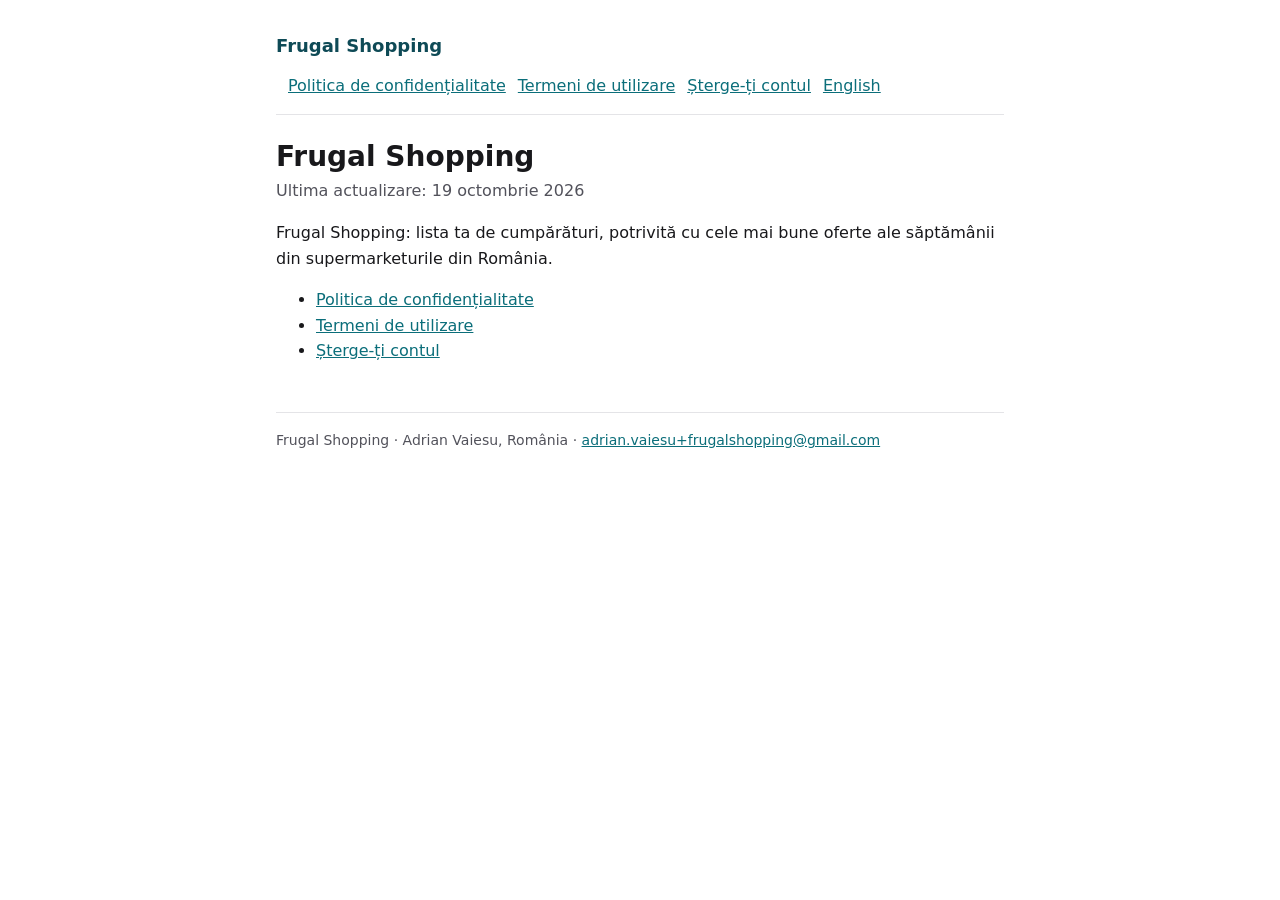
==== ro/index.html @ a4bf1a0d "Privacy policy, terms of use and account deletion pages (EN, RO) Co-Authored-By: Claude Opus 5.5 <no" ====
<!doctype html>
<html lang="ro">
<head>
<meta charset="utf-8">
<meta name="viewport" content="width=device-width, initial-scale=1">
<title>Frugal Shopping · Frugal Shopping</title>
<link rel="stylesheet" href="../style.css">
</head>
<body>
<main>
<header>
  <a class="brand" href="index.html">Frugal Shopping</a>
  <nav><a href="privacy.html">Politica de confidențialitate</a><a href="terms.html">Termeni de utilizare</a><a href="delete-account.html">Șterge-ți contul</a><a href="../index.html" hreflang="en">English</a></nav>
</header>
<h1>Frugal Shopping</h1>
<p class="meta">Ultima actualizare: 19 octombrie 2026</p>

<p>Frugal Shopping: lista ta de cumpărături, potrivită cu cele mai bune oferte ale săptămânii din supermarketurile din România.</p>
<ul>
<li><a href="privacy.html">Politica de confidențialitate</a></li>
<li><a href="terms.html">Termeni de utilizare</a></li>
<li><a href="delete-account.html">Șterge-ți contul</a></li>
</ul>

<footer>Frugal Shopping · Adrian Vaiesu, România · <a href="mailto:adrian.vaiesu+frugalshopping@gmail.com">adrian.vaiesu+frugalshopping@gmail.com</a></footer>
</main>
</body>
</html>
---- style.css ----
:root { --bg:#ffffff; --fg:#18181b; --muted:#52525b; --line:#e4e4e7; --brand:#0e4a56; --link:#0b6e7a; --card:#f4f4f5; }
@media (prefers-color-scheme: dark) { :root { --bg:#09090b; --fg:#f4f4f5; --muted:#a1a1aa; --line:#27272a; --brand:#5fc6cf; --link:#7fd6de; --card:#18181b; } }
* { box-sizing: border-box; }
body { margin:0; background:var(--bg); color:var(--fg); font:16px/1.6 system-ui,-apple-system,"Segoe UI",Roboto,sans-serif; }
main { max-width: 760px; margin: 0 auto; padding: 32px 16px 64px; }
header { display:flex; justify-content:space-between; align-items:center; gap:12px; flex-wrap:wrap; border-bottom:1px solid var(--line); padding-bottom:16px; margin-bottom:24px; }
header a.brand { color:var(--brand); font-weight:700; text-decoration:none; font-size:18px; }
nav a { color:var(--link); margin-left:12px; }
h1 { font-size: 28px; line-height:1.25; margin: 0 0 4px; }
h2 { font-size: 20px; margin: 32px 0 8px; }
p.meta { color: var(--muted); margin-top: 0; }
a { color: var(--link); }
table { width:100%; border-collapse: collapse; margin: 12px 0; font-size: 15px; }
th, td { text-align:left; vertical-align:top; padding: 8px; border-bottom: 1px solid var(--line); }
th { color: var(--muted); font-weight:600; }
.card { background: var(--card); border-radius: 12px; padding: 16px; margin: 16px 0; }
footer { margin-top: 48px; color: var(--muted); font-size: 14px; border-top:1px solid var(--line); padding-top:16px; }
@media (max-width: 600px) { table, thead, tbody, tr, th, td { display:block; } thead { display:none; } td { border:none; padding:2px 0; } tr { border-bottom:1px solid var(--line); padding:8px 0; } }
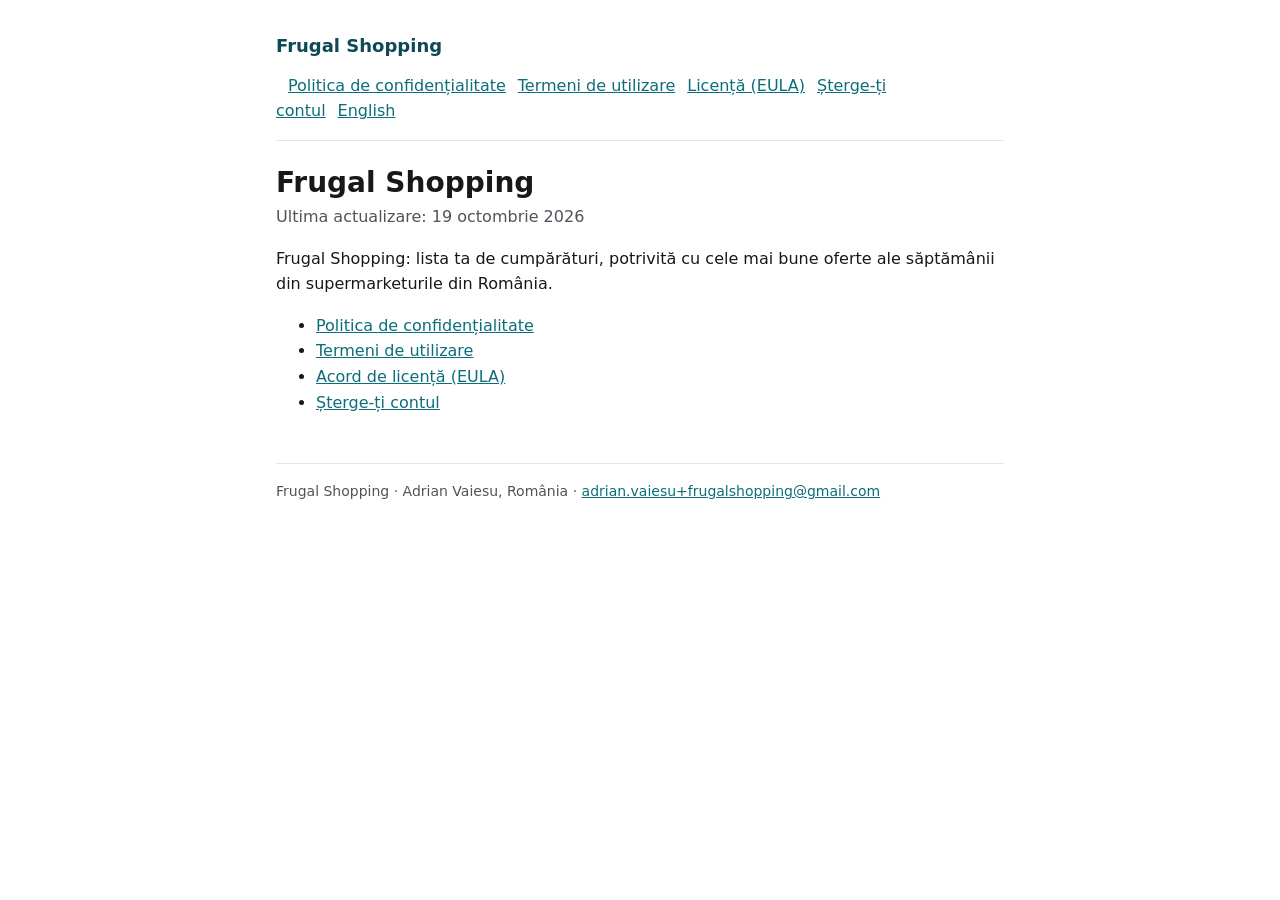
==== commit a38716d6: "GDPR: data export in the app, 6-month minimal deletion record, EULA (EN, RO) Co-Authored-By: Claude " ====
--- a/ro/index.html
+++ b/ro/index.html
@@ -10,7 +10,7 @@
 <main>
 <header>
   <a class="brand" href="index.html">Frugal Shopping</a>
-  <nav><a href="privacy.html">Politica de confidențialitate</a><a href="terms.html">Termeni de utilizare</a><a href="delete-account.html">Șterge-ți contul</a><a href="../index.html" hreflang="en">English</a></nav>
+  <nav><a href="privacy.html">Politica de confidențialitate</a><a href="terms.html">Termeni de utilizare</a><a href="eula.html">Licență (EULA)</a><a href="delete-account.html">Șterge-ți contul</a><a href="../index.html" hreflang="en">English</a></nav>
 </header>
 <h1>Frugal Shopping</h1>
 <p class="meta">Ultima actualizare: 19 octombrie 2026</p>
@@ -19,6 +19,7 @@
 <ul>
 <li><a href="privacy.html">Politica de confidențialitate</a></li>
 <li><a href="terms.html">Termeni de utilizare</a></li>
+<li><a href="eula.html">Acord de licență (EULA)</a></li>
 <li><a href="delete-account.html">Șterge-ți contul</a></li>
 </ul>
 
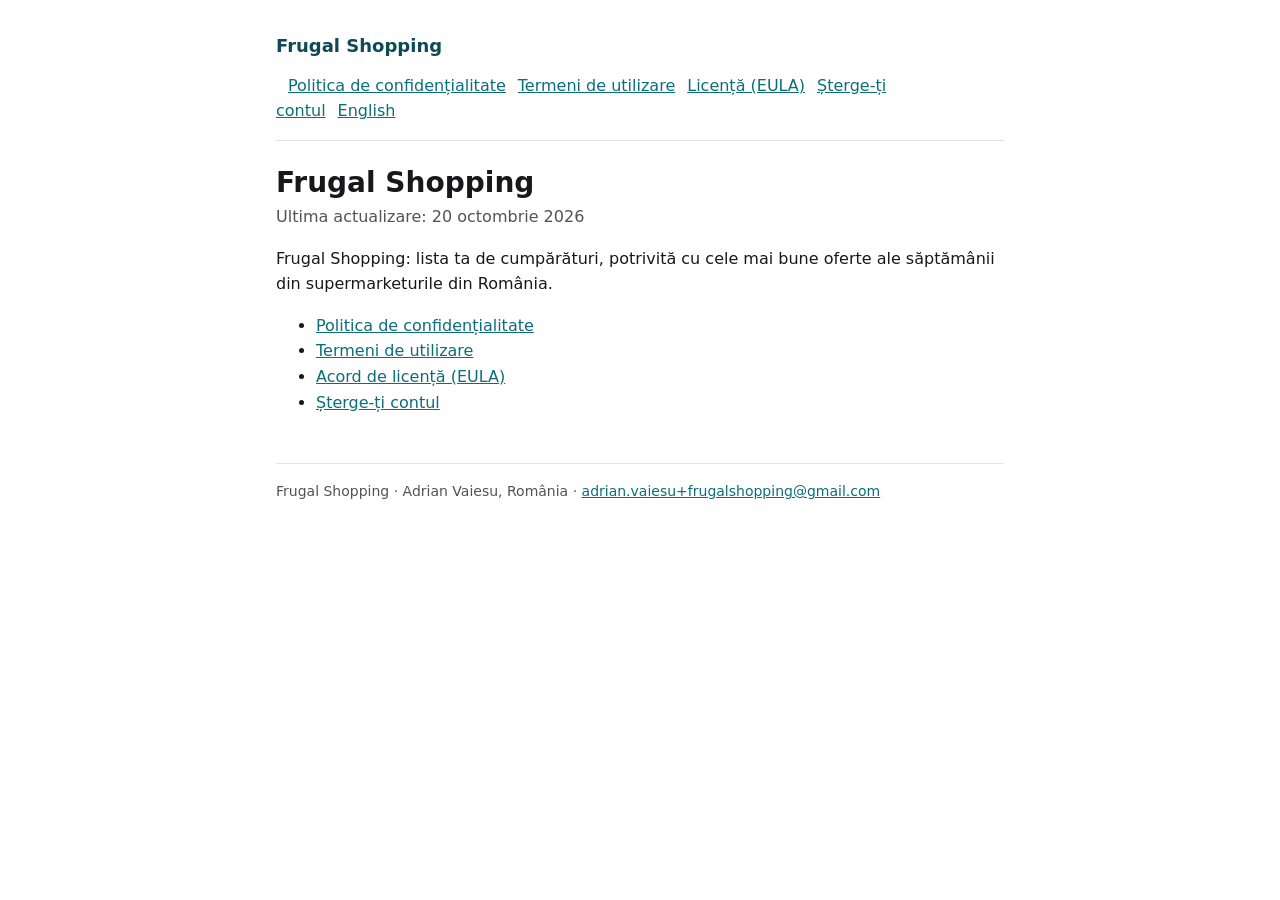
==== commit 47ac2f8d: "Privacy and terms: account log, shared-list activity, recorded agreement, what can be recovered" ====
--- a/ro/index.html
+++ b/ro/index.html
@@ -13,7 +13,7 @@
   <nav><a href="privacy.html">Politica de confidențialitate</a><a href="terms.html">Termeni de utilizare</a><a href="eula.html">Licență (EULA)</a><a href="delete-account.html">Șterge-ți contul</a><a href="../index.html" hreflang="en">English</a></nav>
 </header>
 <h1>Frugal Shopping</h1>
-<p class="meta">Ultima actualizare: 19 octombrie 2026</p>
+<p class="meta">Ultima actualizare: 20 octombrie 2026</p>
 
 <p>Frugal Shopping: lista ta de cumpărături, potrivită cu cele mai bune oferte ale săptămânii din supermarketurile din România.</p>
 <ul>
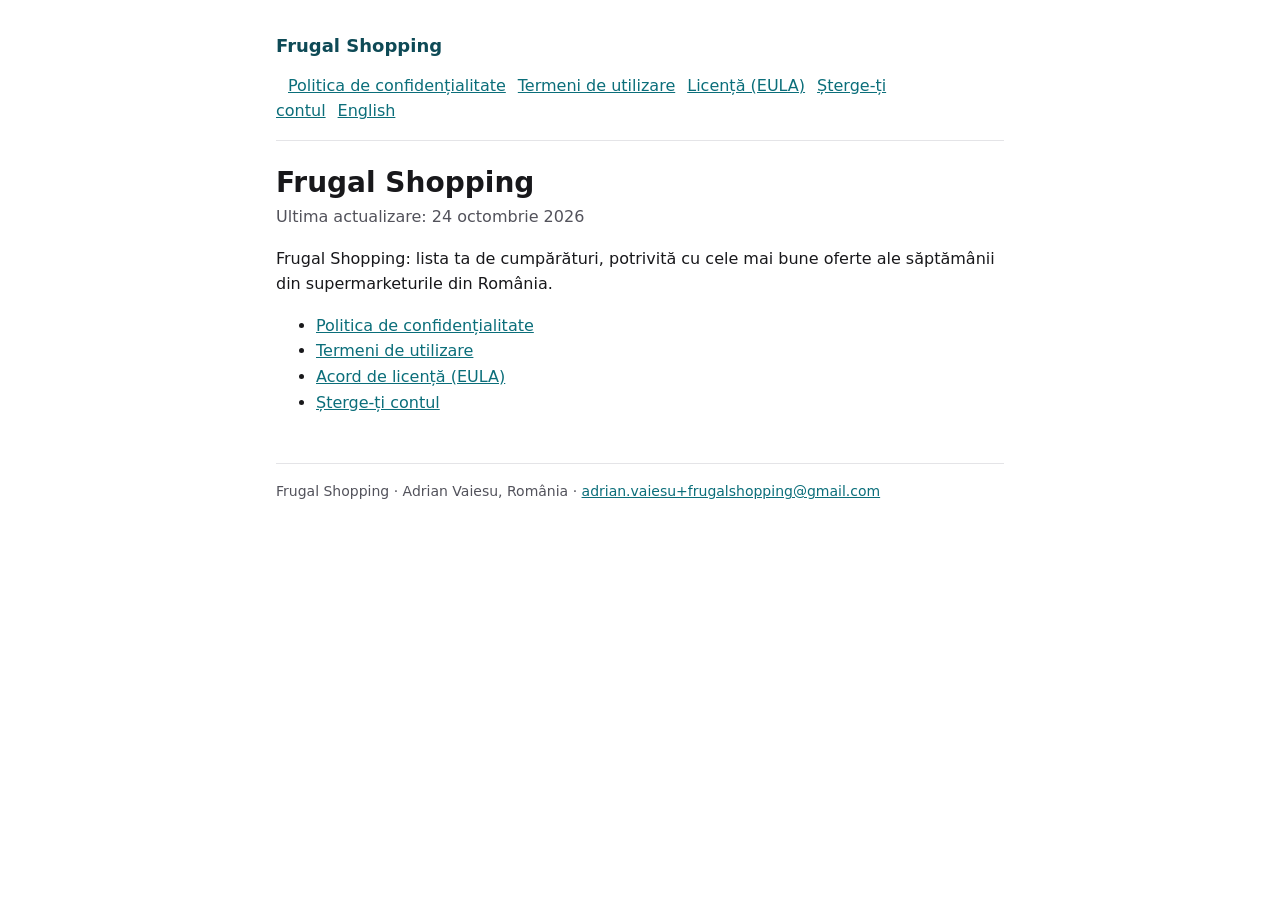
==== commit fe1fd8e5: "Privacy: shared-list notifications, app language with push tokens" ====
--- a/ro/index.html
+++ b/ro/index.html
@@ -13,7 +13,7 @@
   <nav><a href="privacy.html">Politica de confidențialitate</a><a href="terms.html">Termeni de utilizare</a><a href="eula.html">Licență (EULA)</a><a href="delete-account.html">Șterge-ți contul</a><a href="../index.html" hreflang="en">English</a></nav>
 </header>
 <h1>Frugal Shopping</h1>
-<p class="meta">Ultima actualizare: 20 octombrie 2026</p>
+<p class="meta">Ultima actualizare: 24 octombrie 2026</p>
 
 <p>Frugal Shopping: lista ta de cumpărături, potrivită cu cele mai bune oferte ale săptămânii din supermarketurile din România.</p>
 <ul>
